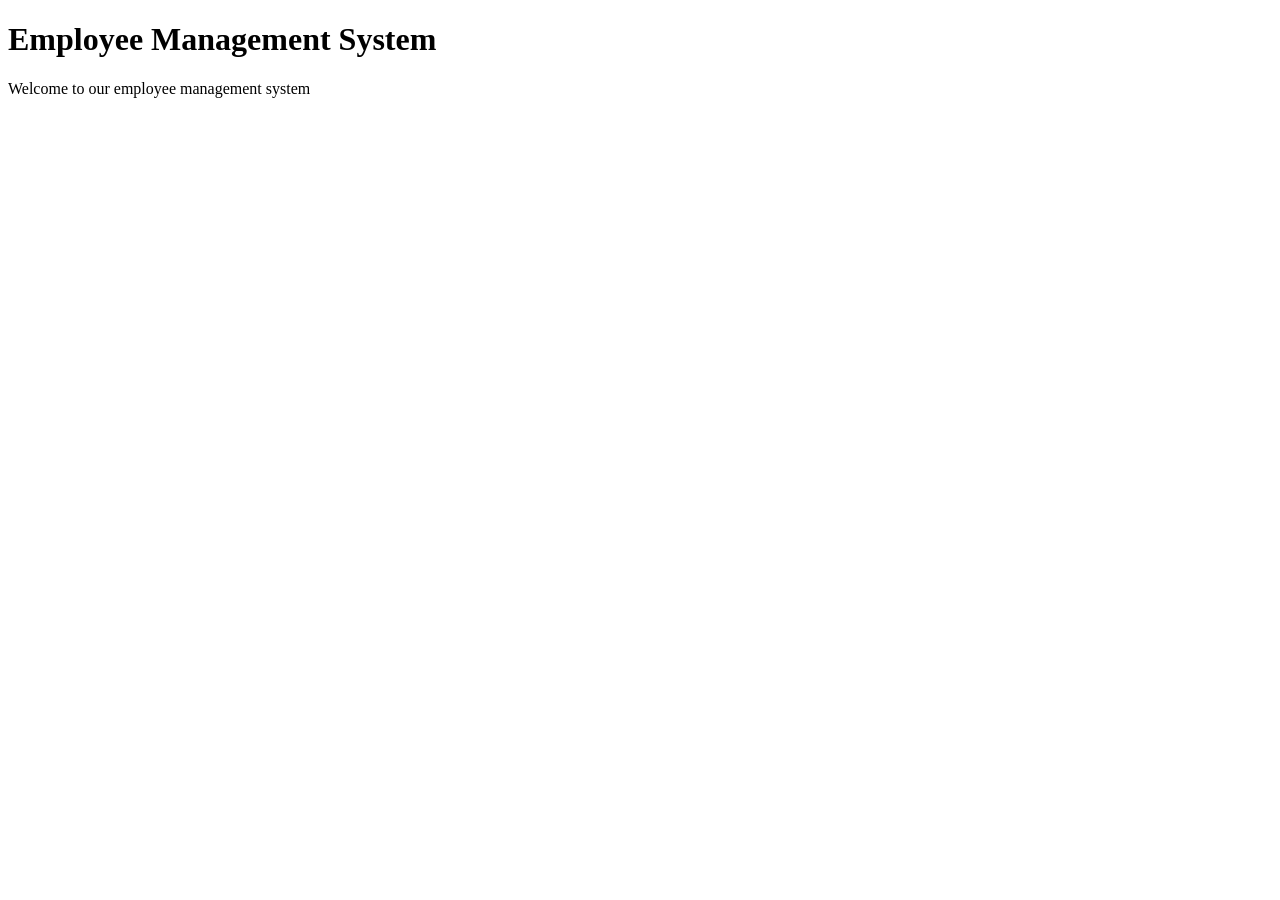
==== templates/index.html @ e2d856f3 "Add HTML home page" ====
<!DOCTYPE html>
<html>
<head>
    <title>Employee Management System</title>
</head>

<body>

    <h1>Employee Management System</h1>

    <p> Welcome to our employee management system</p>

</body>
</html>
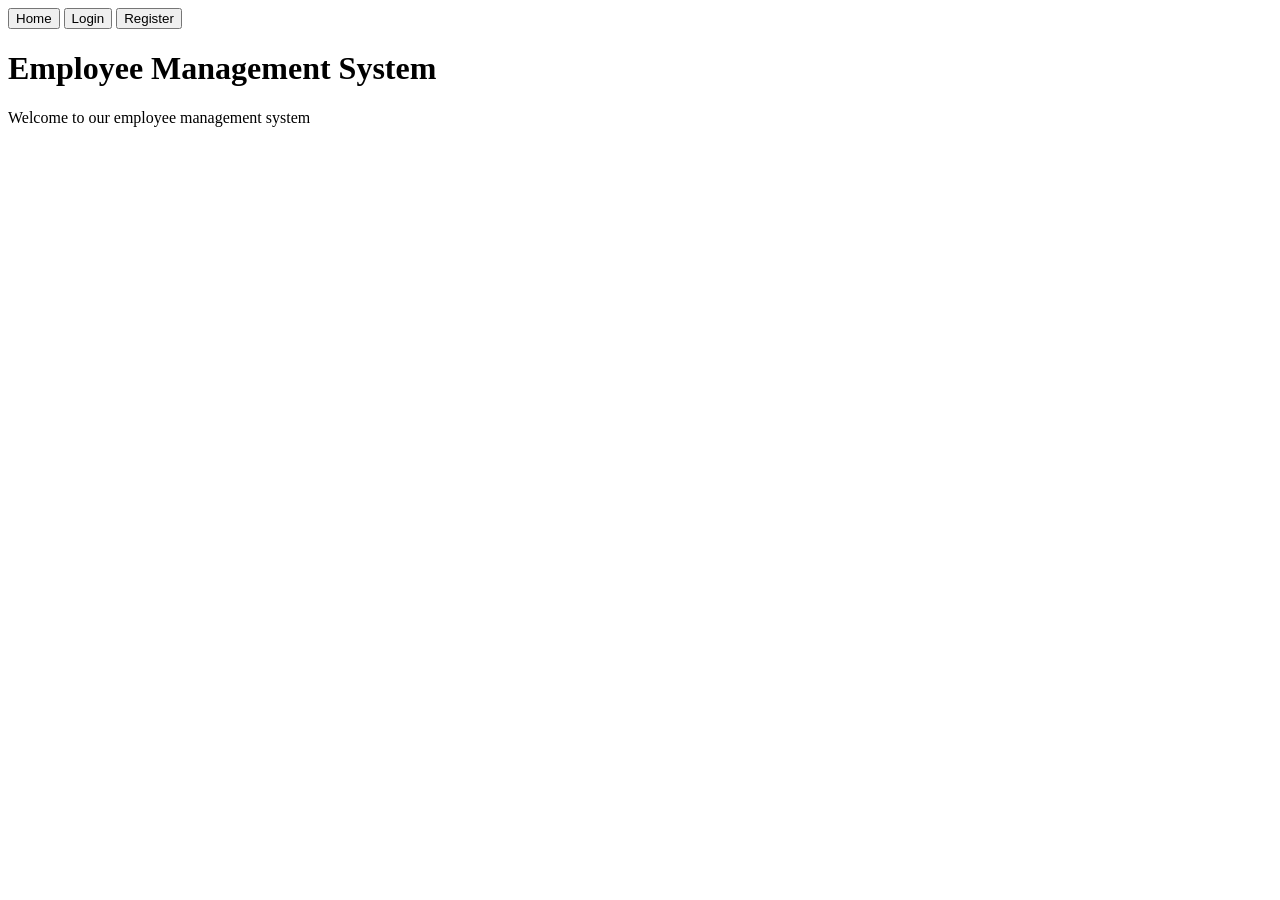
==== commit cdf4a5be: "Add login and register routes" ====
--- a/templates/index.html
+++ b/templates/index.html
@@ -2,9 +2,17 @@
 <html>
 <head>
     <title>Employee Management System</title>
+
+    <link rel="stylesheet" href="{{url_for('static', filename='style.css') }}">
 </head>
 
 <body>
+
+<nav>
+    <a href="/"><button>Home</button></a>
+    <a href="/login"><button>Login</button></a>
+    <a href="/register"><button>Register</button></a>
+</nav>
 
     <h1>Employee Management System</h1>
 
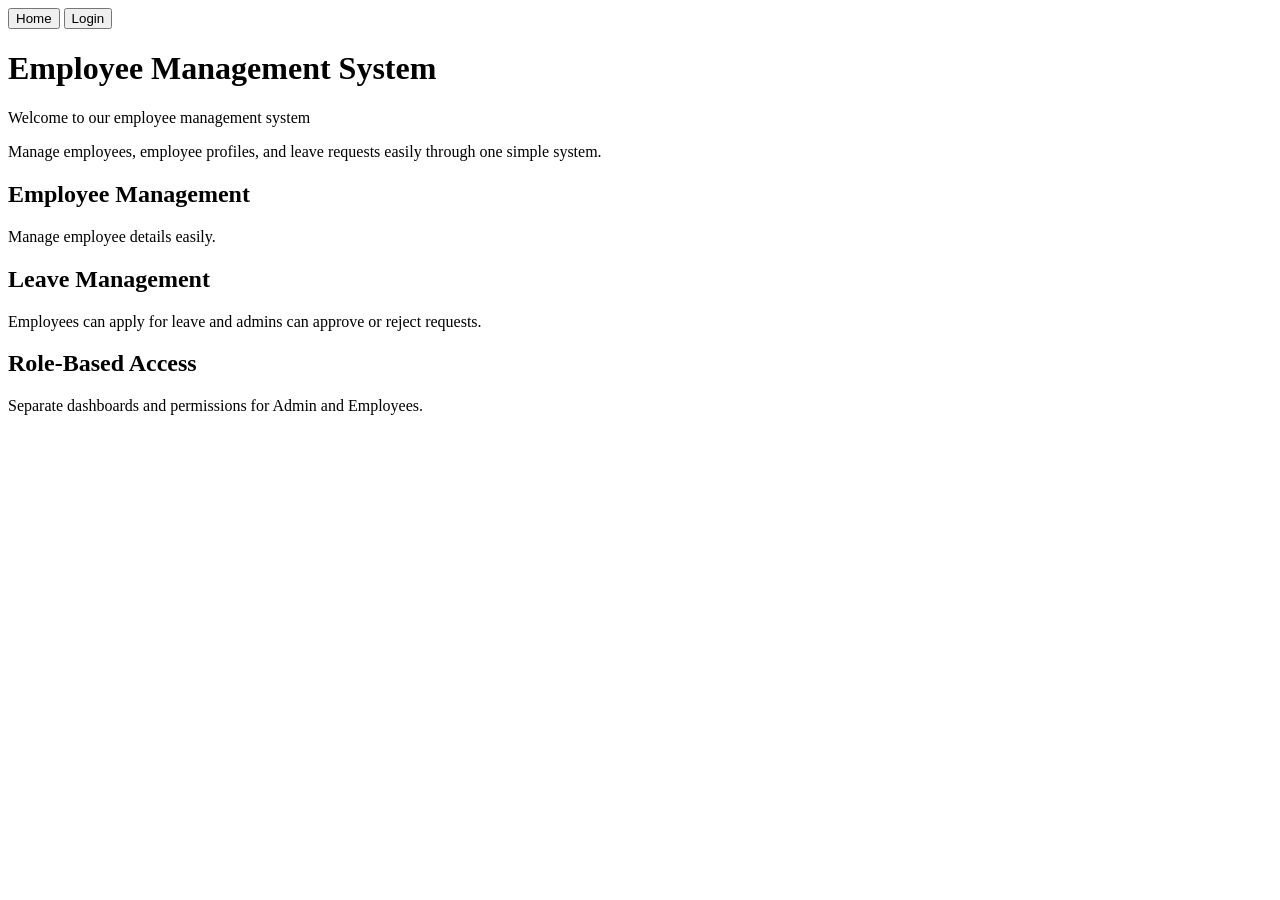
==== commit bc7985ed: "Complete employee management system" ====
--- a/templates/index.html
+++ b/templates/index.html
@@ -1,9 +1,11 @@
 <!DOCTYPE html>
 <html>
 <head>
+
     <title>Employee Management System</title>
 
     <link rel="stylesheet" href="{{url_for('static', filename='style.css') }}">
+
 </head>
 
 <body>
@@ -11,12 +13,33 @@
 <nav>
     <a href="/"><button>Home</button></a>
     <a href="/login"><button>Login</button></a>
-    <a href="/register"><button>Register</button></a>
+
 </nav>
 
     <h1>Employee Management System</h1>
 
     <p> Welcome to our employee management system</p>
 
+    <p>Manage employees, employee profiles, and leave requests easily through one simple system.</p>
+
+<div class="features">
+
+    <div class="feature">
+        <h2>Employee Management</h2>
+        <p>Manage employee details easily.</p>
+    </div>
+
+
+    <div class="feature">
+    <h2>Leave Management</h2>
+    <p>Employees can apply for leave and admins can approve or reject requests.</p>
+    </div>
+
+<div class="feature">
+    <h2>Role-Based Access</h2>
+    <p>Separate dashboards and permissions for Admin and Employees.</p>
+    </div>
+</div>
+
 </body>
 </html>
